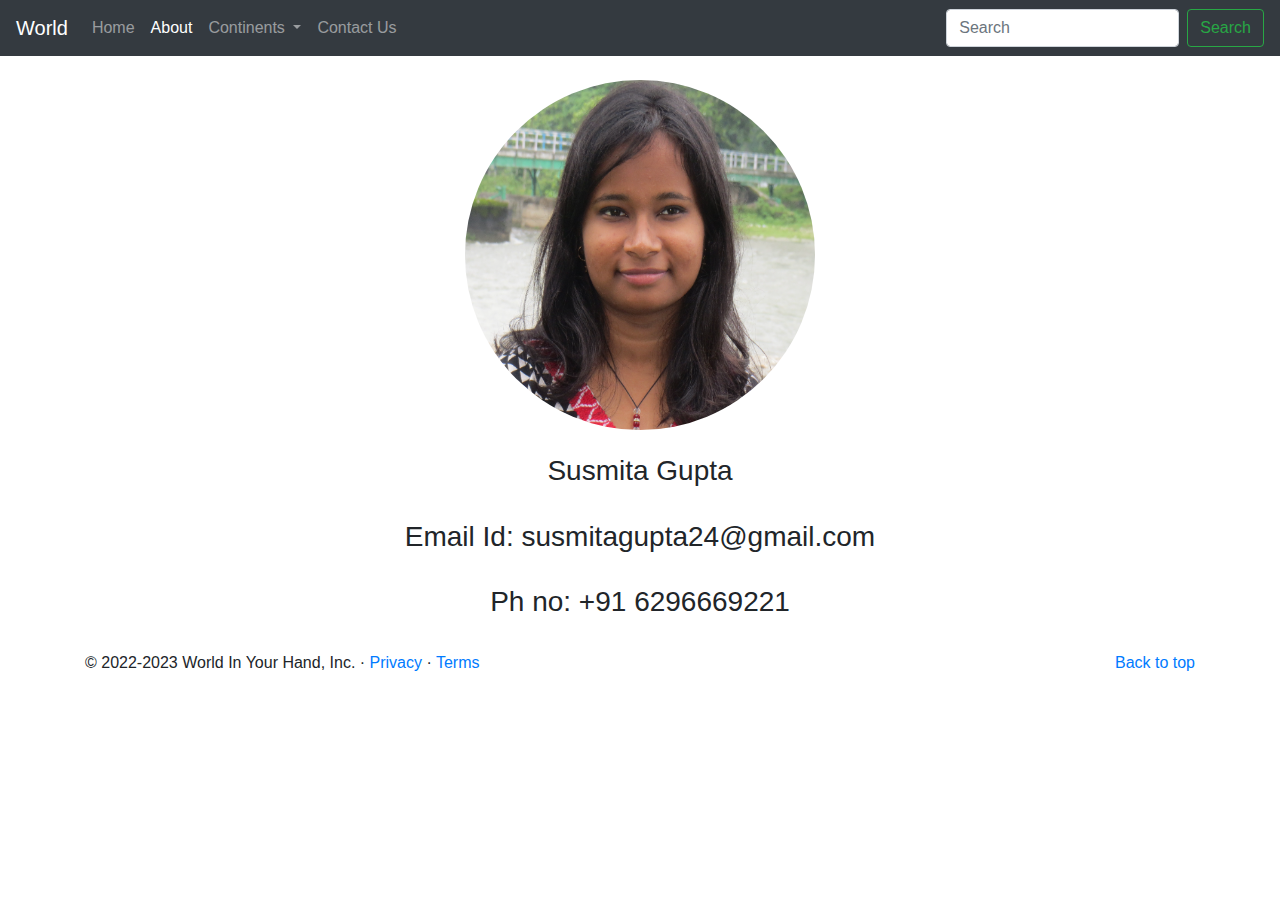
==== about.html @ 4beb01c2 "Initial Commit" ====
<!doctype html>
<html lang="en">

<head>
  <!-- Required meta tags -->
  <meta charset="utf-8">
  <meta name="viewport" content="width=device-width, initial-scale=1, shrink-to-fit=no">

  <!-- Bootstrap CSS -->
  <link rel="stylesheet" href="https://cdn.jsdelivr.net/npm/bootstrap@4.3.1/dist/css/bootstrap.min.css"
    integrity="sha384-ggOyR0iXCbMQv3Xipma34MD+dH/1fQ784/j6cY/iJTQUOhcWr7x9JvoRxT2MZw1T" crossorigin="anonymous">

  <title>About Us</title>
</head>

<body>
  <nav class="navbar navbar-expand-lg navbar-dark bg-dark">
    <a class="navbar-brand" href="/index.html">World</a>
    <button class="navbar-toggler" type="button" data-toggle="collapse" data-target="#navbarSupportedContent"
      aria-controls="navbarSupportedContent" aria-expanded="false" aria-label="Toggle navigation">
      <span class="navbar-toggler-icon"></span>
    </button>

    <div class="collapse navbar-collapse" id="navbarSupportedContent">
      <ul class="navbar-nav mr-auto">
        <li class="nav-item">
          <a class="nav-link" href="/index.html">Home <span class="sr-only">(current)</span></a>
        </li>
        <li class="nav-item active">
          <a class="nav-link" href="/about.html">About</a>
        </li>
        <li class="nav-item dropdown">
          <a class="nav-link dropdown-toggle" href="#" id="navbarDropdown" role="button" data-toggle="dropdown"
            aria-haspopup="true" aria-expanded="false">
            Continents
          </a>
          <div class="dropdown-menu" aria-labelledby="navbarDropdown">
            <a class="dropdown-item" href="/asia.html">Asia</a>
            <a class="dropdown-item" href="/africa.html">Africa</a>
            <a class="dropdown-item" href="antarctica.html">Antarctica</a>
            <a class="dropdown-item" href="/north_america.html">North America</a>
            <a class="dropdown-item" href="/south_america.html">South America</a>
            <a class="dropdown-item" href="/europe.html">Europe</a>
            <a class="dropdown-item" href="/oceania.html">Oceania</a>
            <div class="dropdown-divider"></div>
            <a class="dropdown-item" href="/feedback.html">Write for us</a>
          </div>
        </li>
        <li class="nav-item">
          <a class="nav-link" href="/contact_us.html">Contact Us</a>
        </li>
      </ul>
      <form class="form-inline my-2 my-lg-0">
        <input class="form-control mr-sm-2" type="search" placeholder="Search" aria-label="Search">
        <button class="btn btn-outline-success my-2 my-sm-0" type="submit">Search</button>
      </form>
    </div>
  </nav>
  <div class="container my-4 d-flex justify-content-center align-item-center">
    <img width="350" height="350" src="/My_Pic.png" alt="..." class="rounded-circle">

  </div>

  <div class="container my-4 d-flex justify-content-center align-item-center">
   
    <h3>Susmita Gupta<br></h3>
  
  </div>

  <div class="container my-4 d-flex justify-content-center align-item-center">
  <h3>Email Id: susmitagupta24@gmail.com<br></h3>
</div>
<div class="container my-4 d-flex justify-content-center align-item-center">
  <h3>Ph no: +91 6296669221</h3>
</div>


  <footer class="container my-4">
    <p class="float-right"><a href="#">Back to top</a></p>
    <p>© 2022-2023 World In Your Hand, Inc. · <a href="#">Privacy</a> · <a href="#">Terms</a></p>
  </footer>

  <!-- Optional JavaScript -->
  <!-- jQuery first, then Popper.js, then Bootstrap JS -->
  <script src="https://code.jquery.com/jquery-3.3.1.slim.min.js"
    integrity="sha384-q8i/X+965DzO0rT7abK41JStQIAqVgRVzpbzo5smXKp4YfRvH+8abtTE1Pi6jizo"
    crossorigin="anonymous"></script>
  <script src="https://cdn.jsdelivr.net/npm/popper.js@1.14.7/dist/umd/popper.min.js"
    integrity="sha384-UO2eT0CpHqdSJQ6hJty5KVphtPhzWj9WO1clHTMGa3JDZwrnQq4sF86dIHNDz0W1"
    crossorigin="anonymous"></script>
  <script src="https://cdn.jsdelivr.net/npm/bootstrap@4.3.1/dist/js/bootstrap.min.js"
    integrity="sha384-JjSmVgyd0p3pXB1rRibZUAYoIIy6OrQ6VrjIEaFf/nJGzIxFDsf4x0xIM+B07jRM"
    crossorigin="anonymous"></script>
</body>

</html>
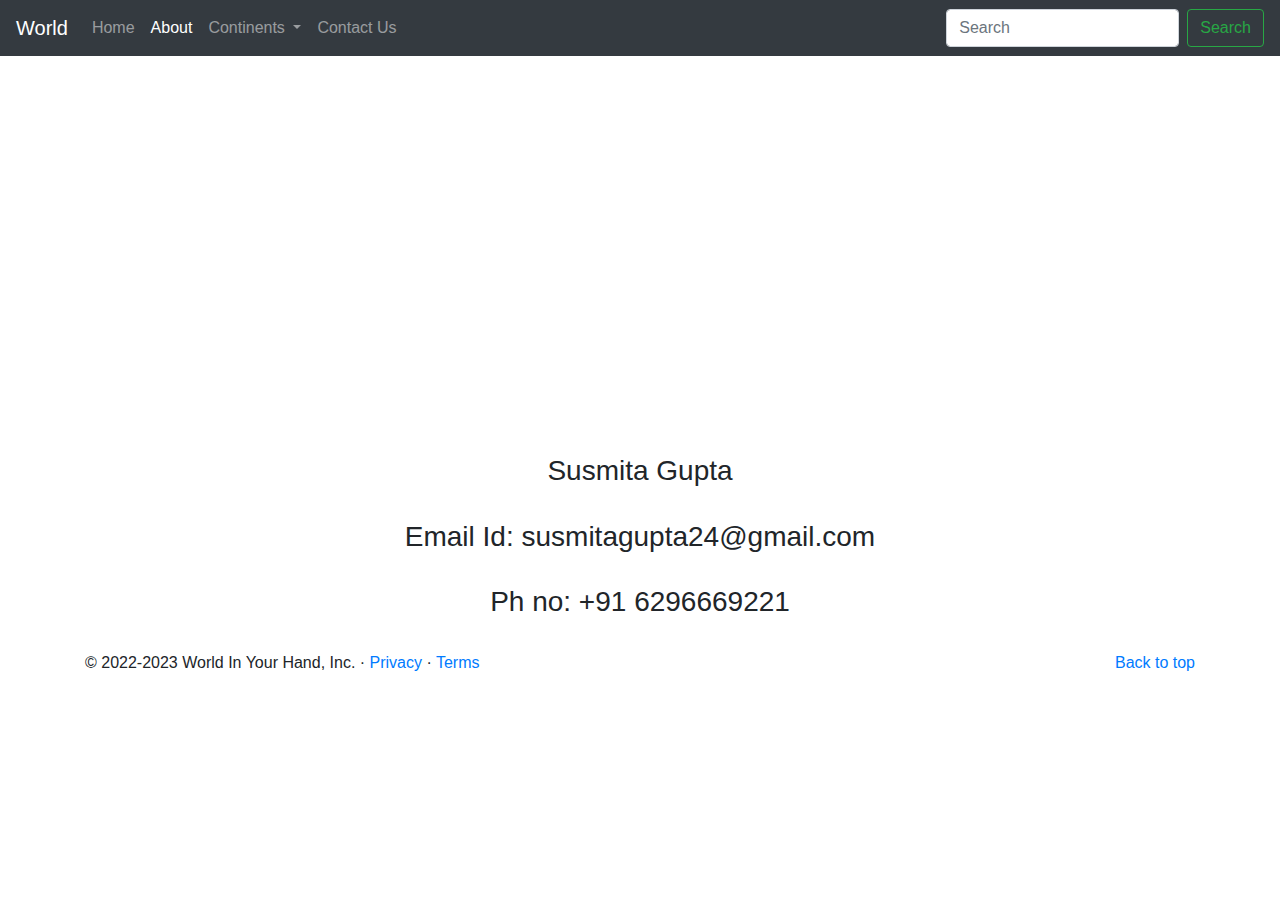
==== commit 6f97ec45: "3rd commit" ====
--- a/about.html
+++ b/about.html
@@ -15,7 +15,7 @@
 
 <body>
   <nav class="navbar navbar-expand-lg navbar-dark bg-dark">
-    <a class="navbar-brand" href="/index.html">World</a>
+    <a class="navbar-brand" href="/world_in_your_hand/index.html">World</a>
     <button class="navbar-toggler" type="button" data-toggle="collapse" data-target="#navbarSupportedContent"
       aria-controls="navbarSupportedContent" aria-expanded="false" aria-label="Toggle navigation">
       <span class="navbar-toggler-icon"></span>
@@ -24,10 +24,10 @@
     <div class="collapse navbar-collapse" id="navbarSupportedContent">
       <ul class="navbar-nav mr-auto">
         <li class="nav-item">
-          <a class="nav-link" href="/index.html">Home <span class="sr-only">(current)</span></a>
+          <a class="nav-link" href="/world_in_your_hand/index.html">Home <span class="sr-only">(current)</span></a>
         </li>
         <li class="nav-item active">
-          <a class="nav-link" href="/about.html">About</a>
+          <a class="nav-link" href="/world_in_your_hand/about.html">About</a>
         </li>
         <li class="nav-item dropdown">
           <a class="nav-link dropdown-toggle" href="#" id="navbarDropdown" role="button" data-toggle="dropdown"
@@ -35,19 +35,19 @@
             Continents
           </a>
           <div class="dropdown-menu" aria-labelledby="navbarDropdown">
-            <a class="dropdown-item" href="/asia.html">Asia</a>
-            <a class="dropdown-item" href="/africa.html">Africa</a>
-            <a class="dropdown-item" href="antarctica.html">Antarctica</a>
-            <a class="dropdown-item" href="/north_america.html">North America</a>
-            <a class="dropdown-item" href="/south_america.html">South America</a>
-            <a class="dropdown-item" href="/europe.html">Europe</a>
-            <a class="dropdown-item" href="/oceania.html">Oceania</a>
+            <a class="dropdown-item" href="/world_in_your_hand/asia.html">Asia</a>
+            <a class="dropdown-item" href="/world_in_your_hand/africa.html">Africa</a>
+            <a class="dropdown-item" href="/world_in_your_hand/antarctica.html">Antarctica</a>
+            <a class="dropdown-item" href="/world_in_your_hand/north_america.html">North America</a>
+            <a class="dropdown-item" href="/world_in_your_hand/south_america.html">South America</a>
+            <a class="dropdown-item" href="/world_in_your_hand/europe.html">Europe</a>
+            <a class="dropdown-item" href="/world_in_your_hand/world_in_your_hand/oceania.html">Oceania</a>
             <div class="dropdown-divider"></div>
-            <a class="dropdown-item" href="/feedback.html">Write for us</a>
+            <a class="dropdown-item" href="/world_in_your_hand/feedback.html">Write for us</a>
           </div>
         </li>
         <li class="nav-item">
-          <a class="nav-link" href="/contact_us.html">Contact Us</a>
+          <a class="nav-link" href="/world_in_your_hand/contact_us.html">Contact Us</a>
         </li>
       </ul>
       <form class="form-inline my-2 my-lg-0">
@@ -57,7 +57,7 @@
     </div>
   </nav>
   <div class="container my-4 d-flex justify-content-center align-item-center">
-    <img width="350" height="350" src="/My_Pic.png" alt="..." class="rounded-circle">
+    <img width="350" height="350" src="/world_in_your_hand/My_Pic.png" alt="..." class="rounded-circle">
 
   </div>
 
@@ -93,4 +93,4 @@
     crossorigin="anonymous"></script>
 </body>
 
-</html>+</html>
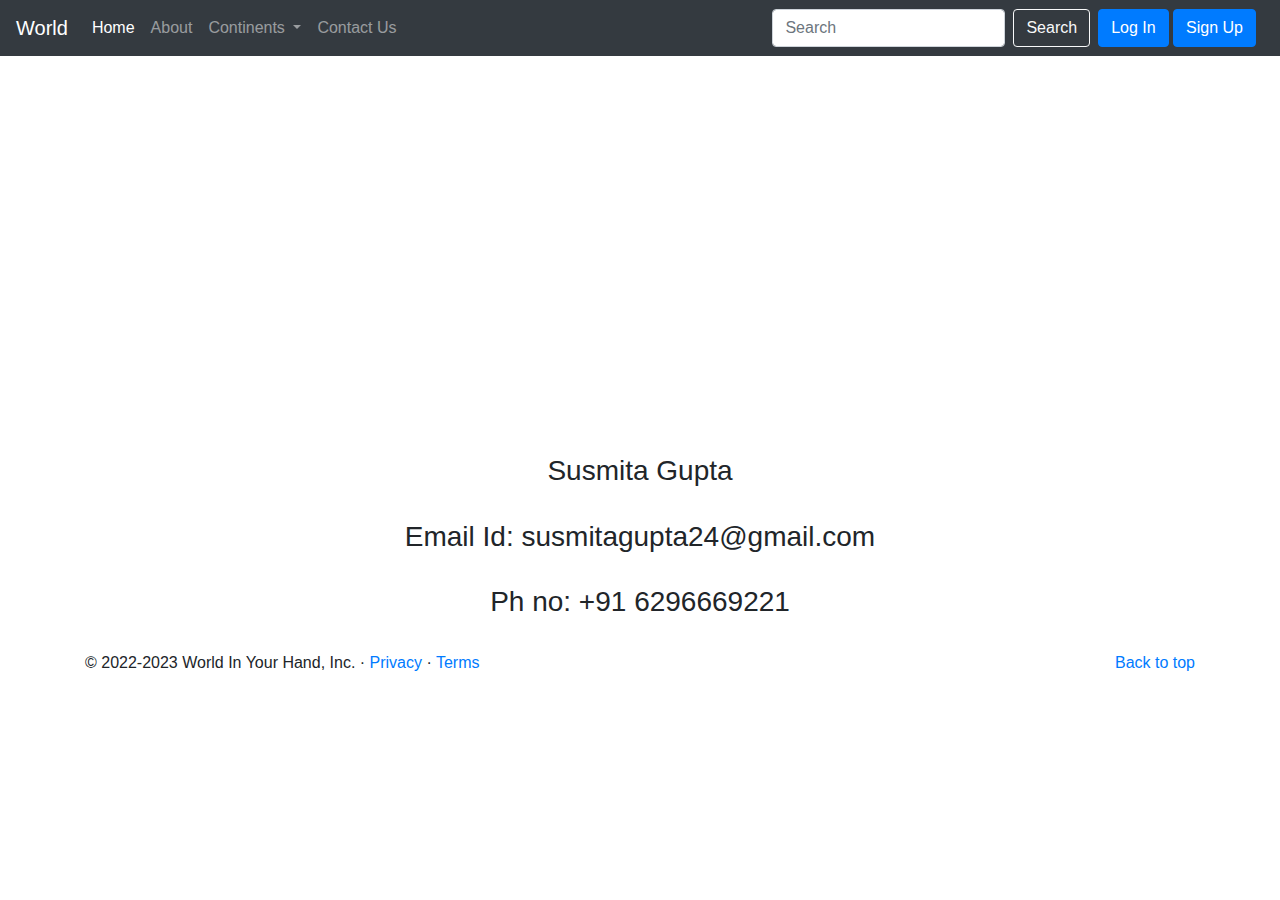
==== commit 78fa042d: "commit 3" ====
--- a/about.html
+++ b/about.html
@@ -14,7 +14,7 @@
 </head>
 
 <body>
-  <nav class="navbar navbar-expand-lg navbar-dark bg-dark">
+    <nav class="navbar navbar-expand-lg navbar-dark bg-dark">
     <a class="navbar-brand" href="/world_in_your_hand/index.html">World</a>
     <button class="navbar-toggler" type="button" data-toggle="collapse" data-target="#navbarSupportedContent"
       aria-controls="navbarSupportedContent" aria-expanded="false" aria-label="Toggle navigation">
@@ -23,10 +23,10 @@
 
     <div class="collapse navbar-collapse" id="navbarSupportedContent">
       <ul class="navbar-nav mr-auto">
-        <li class="nav-item">
+        <li class="nav-item active">
           <a class="nav-link" href="/world_in_your_hand/index.html">Home <span class="sr-only">(current)</span></a>
         </li>
-        <li class="nav-item active">
+        <li class="nav-item">
           <a class="nav-link" href="/world_in_your_hand/about.html">About</a>
         </li>
         <li class="nav-item dropdown">
@@ -41,7 +41,7 @@
             <a class="dropdown-item" href="/world_in_your_hand/north_america.html">North America</a>
             <a class="dropdown-item" href="/world_in_your_hand/south_america.html">South America</a>
             <a class="dropdown-item" href="/world_in_your_hand/europe.html">Europe</a>
-            <a class="dropdown-item" href="/world_in_your_hand/world_in_your_hand/oceania.html">Oceania</a>
+            <a class="dropdown-item" href="/world_in_your_hand/oceania.html">Oceania</a>
             <div class="dropdown-divider"></div>
             <a class="dropdown-item" href="/world_in_your_hand/feedback.html">Write for us</a>
           </div>
@@ -52,10 +52,100 @@
       </ul>
       <form class="form-inline my-2 my-lg-0">
         <input class="form-control mr-sm-2" type="search" placeholder="Search" aria-label="Search">
-        <button class="btn btn-outline-success my-2 my-sm-0" type="submit">Search</button>
+        <button class="btn btn-outline-light my-2 my-sm-0" type="submit">Search</button>
       </form>
+      <div class="mx-2">
+        <button type="button" class="btn btn-primary" data-toggle="modal" data-target="#loginModal">Log In</button>
+        <button type="button" class="btn btn-primary" data-toggle="modal" data-target="#signupModal">Sign Up</button>
+      </div>
     </div>
   </nav>
+
+
+
+
+
+<!-- Log In Modal -->
+<div class="modal fade" id="loginModal" tabindex="-1" role="dialog" aria-labelledby="loginModalLabel" aria-hidden="true">
+  <div class="modal-dialog" role="document">
+    <div class="modal-content">
+      <div class="modal-header">
+        <h5 class="modal-title" id="exampleModalLabel">Log In to World</h5>
+        <button type="button" class="close" data-dismiss="modal" aria-label="Close">
+          <span aria-hidden="true">&times;</span>
+        </button>
+      </div>
+      <div class="modal-body">
+        <form>
+          <div class="form-group">
+            <label for="exampleInputEmail1">Email address</label>
+            <input type="email" class="form-control" id="exampleInputEmail1" aria-describedby="emailHelp" placeholder="Enter email">
+            <small id="emailHelp" class="form-text text-muted">We'll never share your email with anyone else.</small>
+          </div>
+          <div class="form-group">
+            <label for="exampleInputPassword1">Password</label>
+            <input type="password" class="form-control" id="exampleInputPassword1" placeholder="Password">
+          </div>
+          <div class="form-group form-check">
+            <input type="checkbox" class="form-check-input" id="exampleCheck1">
+            <label class="form-check-label" for="exampleCheck1">Check me out</label>
+          </div>
+          <button type="submit" class="btn btn-primary">Submit</button>
+        </form>
+      </div>
+      <div class="modal-footer">
+        <button type="button" class="btn btn-secondary" data-dismiss="modal">Close</button>
+        
+      </div>
+    </div>
+  </div>
+</div>
+
+
+
+
+<!--sign up Modal -->
+<div class="modal fade" id="signupModal" tabindex="-1" role="dialog" aria-labelledby="signupModalLabel" aria-hidden="true">
+  <div class="modal-dialog" role="document">
+    <div class="modal-content">
+      <div class="modal-header">
+        <h5 class="modal-title" id="exampleModalLabel">Get a World account</h5>
+        <button type="button" class="close" data-dismiss="modal" aria-label="Close">
+          <span aria-hidden="true">&times;</span>
+        </button>
+      </div>
+      <div class="modal-body">
+        <form>
+
+          <div class="form-group">
+            <label for="exampleInputEmail1">Enter your Name</label>
+            <input type="text" class="form-control" id="name" aria-describedby="emailHelp" placeholder="Name">
+            
+          </div>
+          <div class="form-group">
+            <label for="exampleInputEmail1">Email address</label>
+            <input type="email" class="form-control" id="exampleInputEmail1" aria-describedby="emailHelp" placeholder="Enter email">
+            <small id="emailHelp" class="form-text text-muted">We'll never share your email with anyone else.</small>
+          </div>
+          <div class="form-group">
+            <label for="exampleInputPassword1">Password</label>
+            <input type="password" class="form-control" id="exampleInputPassword1" placeholder="Password">
+          </div>
+          <div class="form-group">
+            <label for="cexampleInputPassword1">Confirm Password</label>
+            <input type="password" class="form-control" id="cexampleInputPassword1" placeholder="Password">
+          </div>
+          
+          
+        </form>
+      </div>
+      <div class="modal-footer">
+        <button type="button" class="btn btn-secondary" data-dismiss="modal">Close</button>
+        <button type="button" class="btn btn-primary">Creat Account</button>
+      </div>
+    </div>
+  </div>
+</div>
   <div class="container my-4 d-flex justify-content-center align-item-center">
     <img width="350" height="350" src="/world_in_your_hand/My_Pic.png" alt="..." class="rounded-circle">
 
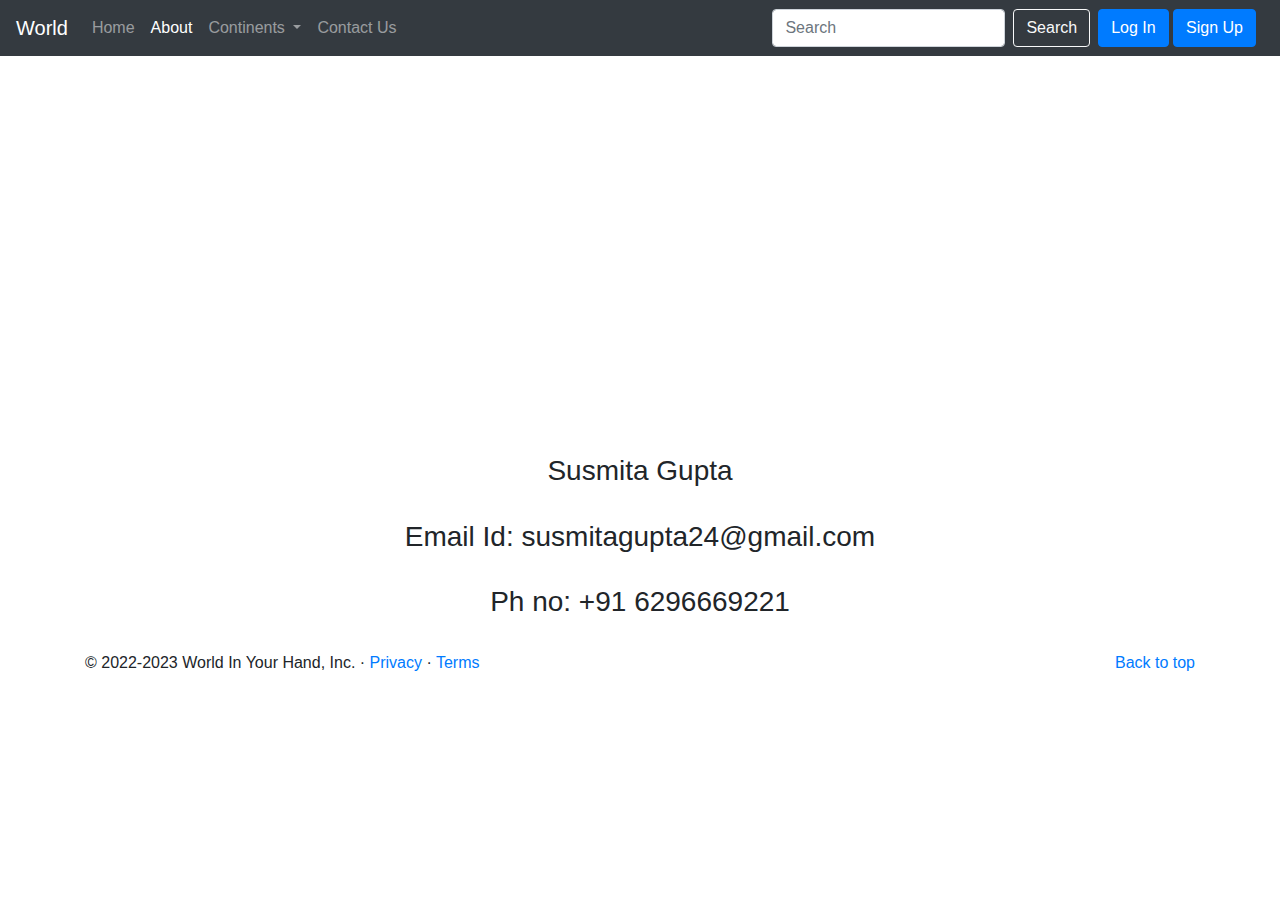
==== commit 2f5b26e8: "commit 4" ====
--- a/about.html
+++ b/about.html
@@ -23,10 +23,10 @@
 
     <div class="collapse navbar-collapse" id="navbarSupportedContent">
       <ul class="navbar-nav mr-auto">
-        <li class="nav-item active">
+        <li class="nav-item ">
           <a class="nav-link" href="/world_in_your_hand/index.html">Home <span class="sr-only">(current)</span></a>
         </li>
-        <li class="nav-item">
+        <li class="nav-item active">
           <a class="nav-link" href="/world_in_your_hand/about.html">About</a>
         </li>
         <li class="nav-item dropdown">
